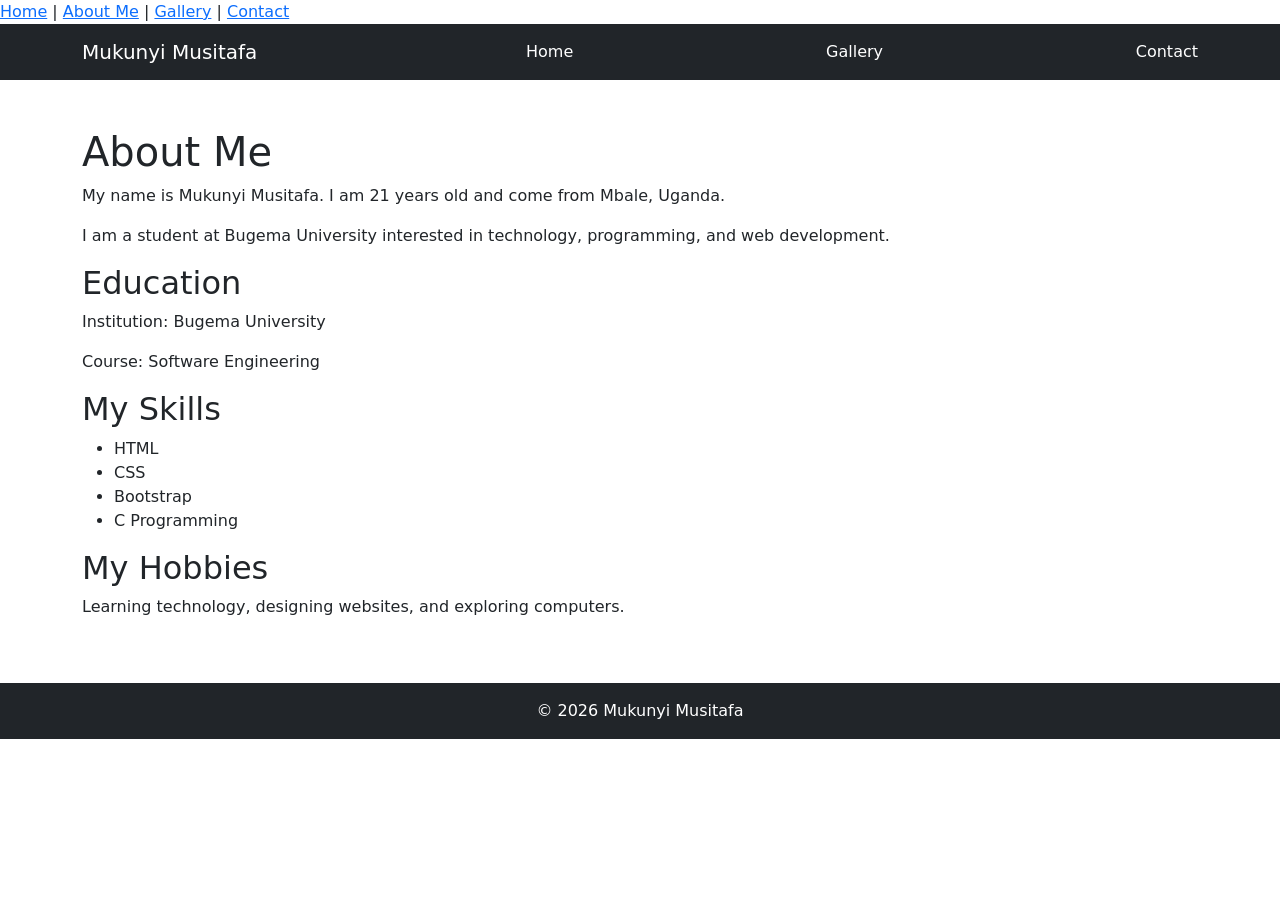
==== About .html @ b5ba7fed "Added 4 pages" ====
<!DOCTYPE html>
<html lang="en">
<head>
    <meta charset="UTF-8">
    <meta name="viewport" content="width=device-width, initial-scale=1.0">
    <title>About Me</title>
    <link href="https://cdn.jsdelivr.net/npm/bootstrap@5.3.3/dist/css/bootstrap.min.css" rel="stylesheet">
</head>
<body>
   <nav>
    <a href="index.html">Home</a> |
    <a href="About.html">About Me</a> |
    <a href="Gallery.html">Gallery</a> |
    <a href="Contacts.html">Contact</a>
</nav>

<nav class="navbar navbar-dark bg-dark">
    <div class="container">
        <a class="navbar-brand" href="index.html">Mukunyi Musitafa</a>
        <a class="nav-link text-white" href="index.html">Home</a>
        <a class="nav-link text-white" href="gallery.html">Gallery</a>
        <a class="nav-link text-white" href="contact.html">Contact</a>
    </div>
</nav>

<div class="container py-5">
    <h1>About Me</h1>
    <p>My name is Mukunyi Musitafa. I am 21 years old and come from Mbale, Uganda.</p>
    <p>I am a student at Bugema University interested in technology, programming, and web development.</p>

    <h2>Education</h2>
    <p>Institution: Bugema University</p>
    <p>Course: Software Engineering</p>

    <h2>My Skills</h2>
    <ul>
        <li>HTML</li>
        <li>CSS</li>
        <li>Bootstrap</li>
        <li>C Programming</li>
    </ul>

    <h2>My Hobbies</h2>
    <p>Learning technology, designing websites, and exploring computers.</p>
</div>

<footer class="bg-dark text-white text-center p-3">
    &copy; 2026 Mukunyi Musitafa
</footer>

</body>
</html>
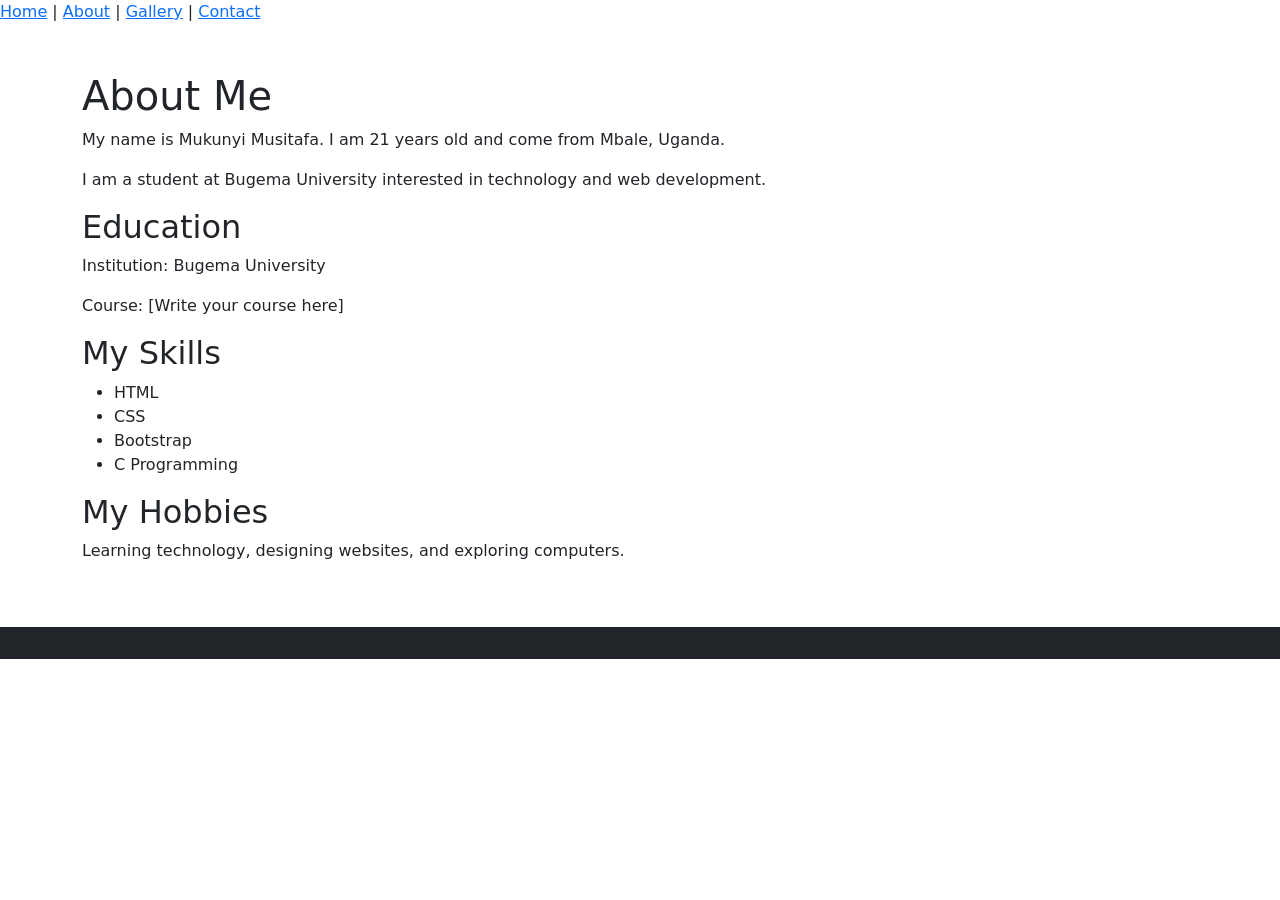
==== commit 86c2951d: "added a picture" ====
--- a/About .html
+++ b/About .html
@@ -7,30 +7,23 @@
     <link href="https://cdn.jsdelivr.net/npm/bootstrap@5.3.3/dist/css/bootstrap.min.css" rel="stylesheet">
 </head>
 <body>
-   <nav>
+
+<nav>
     <a href="index.html">Home</a> |
-    <a href="About.html">About Me</a> |
-    <a href="Gallery.html">Gallery</a> |
-    <a href="Contacts.html">Contact</a>
+    <a href="about.html">About</a> |
+    <a href="gallery.html">Gallery</a> |
+    <a href="contacts.html">Contact</a>
 </nav>
 
-<nav class="navbar navbar-dark bg-dark">
-    <div class="container">
-        <a class="navbar-brand" href="index.html">Mukunyi Musitafa</a>
-        <a class="nav-link text-white" href="index.html">Home</a>
-        <a class="nav-link text-white" href="gallery.html">Gallery</a>
-        <a class="nav-link text-white" href="contact.html">Contact</a>
-    </div>
-</nav>
 
 <div class="container py-5">
     <h1>About Me</h1>
     <p>My name is Mukunyi Musitafa. I am 21 years old and come from Mbale, Uganda.</p>
-    <p>I am a student at Bugema University interested in technology, programming, and web development.</p>
+    <p>I am a student at Bugema University interested in technology and web development.</p>
 
     <h2>Education</h2>
     <p>Institution: Bugema University</p>
-    <p>Course: Software Engineering</p>
+    <p>Course: [Write your course here]</p>
 
     <h2>My Skills</h2>
     <ul>
@@ -45,7 +38,6 @@
 </div>
 
 <footer class="bg-dark text-white text-center p-3">
-    &copy; 2026 Mukunyi Musitafa
 </footer>
 
 </body>
